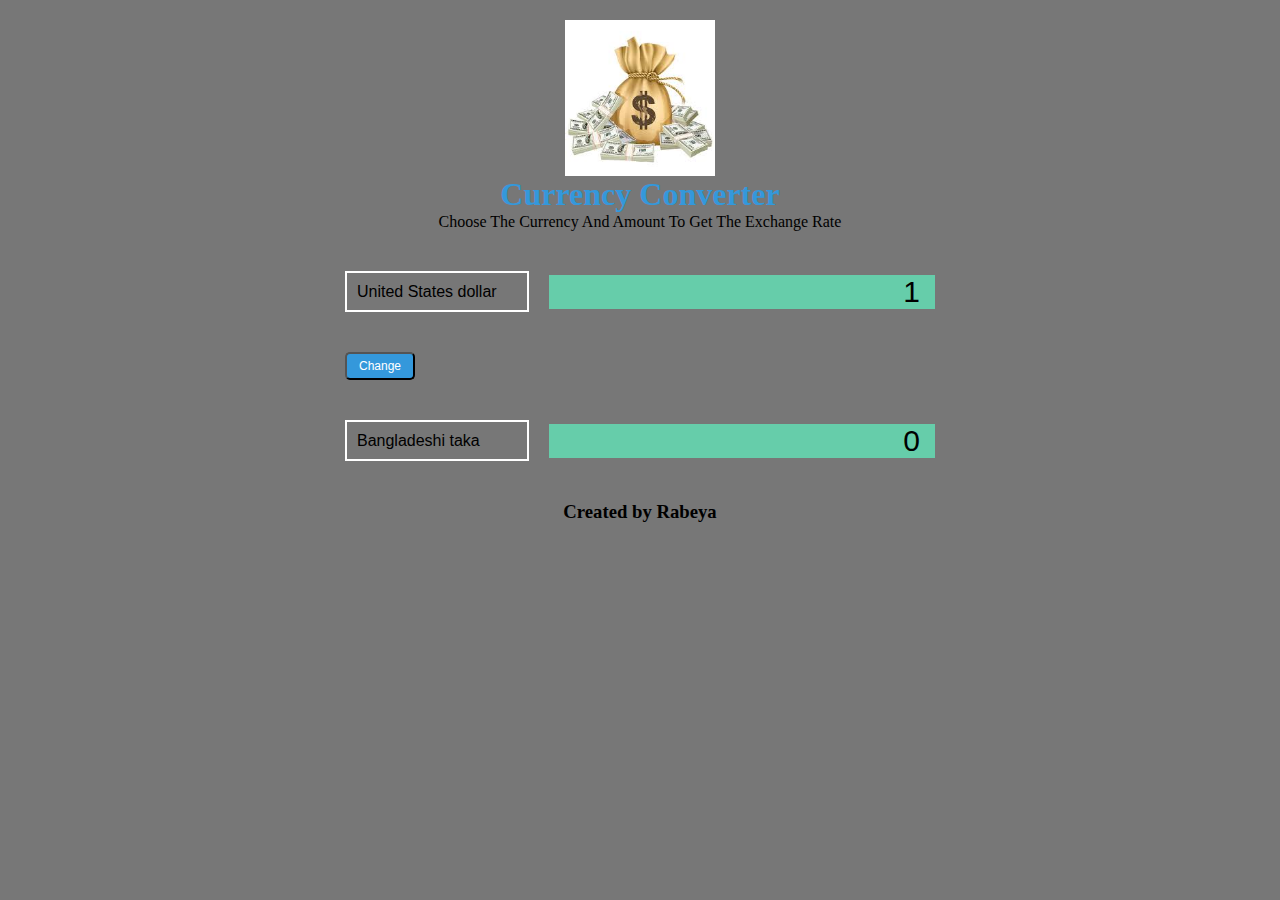
==== convert.html @ 6392846e "Add all my files" ====
<!DOCTYPE html>
<html lang="en">
<head>
    <meta charset="UTF-8">
    <meta http-equiv="X-UA-Compatible" content="IE=edge">
    <meta name="viewport" content="width=device-width, initial-scale=1.0">
    <link rel="stylesheet" href="./CSS/convertStyle.css">
    <title>Currency Converter</title>
</head>
<body>
   <img src="./images/money.jpg" alt="" class="money-img"> 
   <h1>Currency Converter</h1>
   <p>Choose The Currency And Amount To Get The Exchange Rate</p>
   <div class="Container">
       <div class="Currency">
           <select  id="currency-one">
            <option value="USD" selected>United States dollar</option>
            <option value="EUR">Euro</option>
            <option value="GBP">British pound sterling</option>
            <option value="AUD">Australian Dollar</option>
            <option value="ATS">Austrian shilling</option>
            <option value="CAD">Canadian dollar</option>
            <option value="HKD">Hong Kong dollar</option>
            <option value="HUF">Hungarian forint</option>
            <option value="ISK">Iceland Krona</option>
            <option value="INR">Indian rupee</option>
            <option value="IDR">Indonesian rupiah</option>
            <option value="IEP">Irish Pound</option>
            <option value="ILS">Israeli new shekel</option>
            <option value="KRW">Korean won</option>
            <option value="NZD">New Zealand dollar</option>
            <option value="NOK">Norway Kroner</option>
            <option value="SGD">Singapore Dollar</option>
            <option value="ZAR">South Africa Rand</option>
            <option value="KRW">South Korean Won</option>
            <option value="XPT">Platinum Ounces</option>
            <option value="BDT">Bangladeshi taka</option>
           </select>
           <input type="number" id="amount-one" placeholder="0" value="1">
       </div>
       <div class="swap-rate-container">
           <button class="btn" id="swap">Change</button>
           <div class="rate" id="rate"></div>
       </div>
        <div class="Currency">
            <select id="currency-two">
                <option value="USD" >United States dollar</option>
                <option value="EUR">Euro</option>
                <option value="GBP">British pound sterling</option>
                <option value="AUD">Australian Dollar</option>
                <option value="ATS">Austrian shilling</option>
                <option value="CAD">Canadian dollar</option>
                <option value="HKD">Hong Kong dollar</option>
                <option value="HUF">Hungarian forint</option>
                <option value="ISK">Iceland Krona</option>
                <option value="INR">Indian rupee</option>
                <option value="IDR">Indonesian rupiah</option>
                <option value="IEP">Irish Pound</option>
                <option value="ILS">Israeli new shekel</option>
                <option value="KRW">Korean won</option>
                <option value="NZD">New Zealand dollar</option>
                <option value="NOK">Norway Kroner</option>
                <option value="SGD">Singapore Dollar</option>
                <option value="ZAR">South Africa Rand</option>
                <option value="KRW">South Korean Won</option>
                <option value="XPT">Platinum Ounces</option>
                <option value="BDT" selected>Bangladeshi taka</option>
            </select>
            <input type="number" id="amount-two" placeholder="0" value="0">
        </div>
   </div>
   <h3>Created by Rabeya</h3>
   <script src="./Javascript/convertJS.js"></script>
</body>
</html>
---- CSS/convertStyle.css ----
@import url('https://fonts.googleapis.com/css2?family=Montserrat:ital,wght@0,300;0,400;0,500;0,600;1,300;1,500;1,600&display=swap');
*{
    margin: 0;
    padding: 0;
    box-sizing: border-box; 

}
body{
    background-color:#777 ;
    display: flex;
    flex-direction: column;
    align-items: center;
    justify-content: center;
    height: 100hv;
    margin: 0;
    padding: 20px;
}
.money-img{
    width: 150px;
}
h1{
    color: #3498DB;
}
p{
    text-align: center;
}
.btn{
    color: #fff;
    background:#3498DB ;
    cursor: pointer;
    border-radius: 5px;
    font-size: 12px;
    padding: 5px 12px;
}
.Currency{
    padding: 40px 0;
    display: flex;
    align-items: center;
    justify-content: center;
}
.Currency select{
    padding: 10px 20px 10px 10px;
    -moz-appearance: none;
    -webkit-appearance: none;
    appearance: none;
    border: 2px solid white;
    font-size: 16px;
    background: transparent;
    
}
#amount-one{
    margin-left:20px ;
    background-color:mediumaquamarine ;
}
#amount-two{
    margin-left:20px ;
    background-color:mediumaquamarine ;
}
.Currency input{
    border: 0;
    background: transparent;
    font-size: 30px;
    text-align: right;
}
.swap-rate-container{
    display: flex;
    align-items: center;
    justify-content: space-between;
}
.rate{
    color: turquoise;
    font-size: 20px;
    font-weight: bold;
    padding: 0 14px;
    text-align: right;
}
select:focus,input:focus,button:focus{
    outline: 0;
}
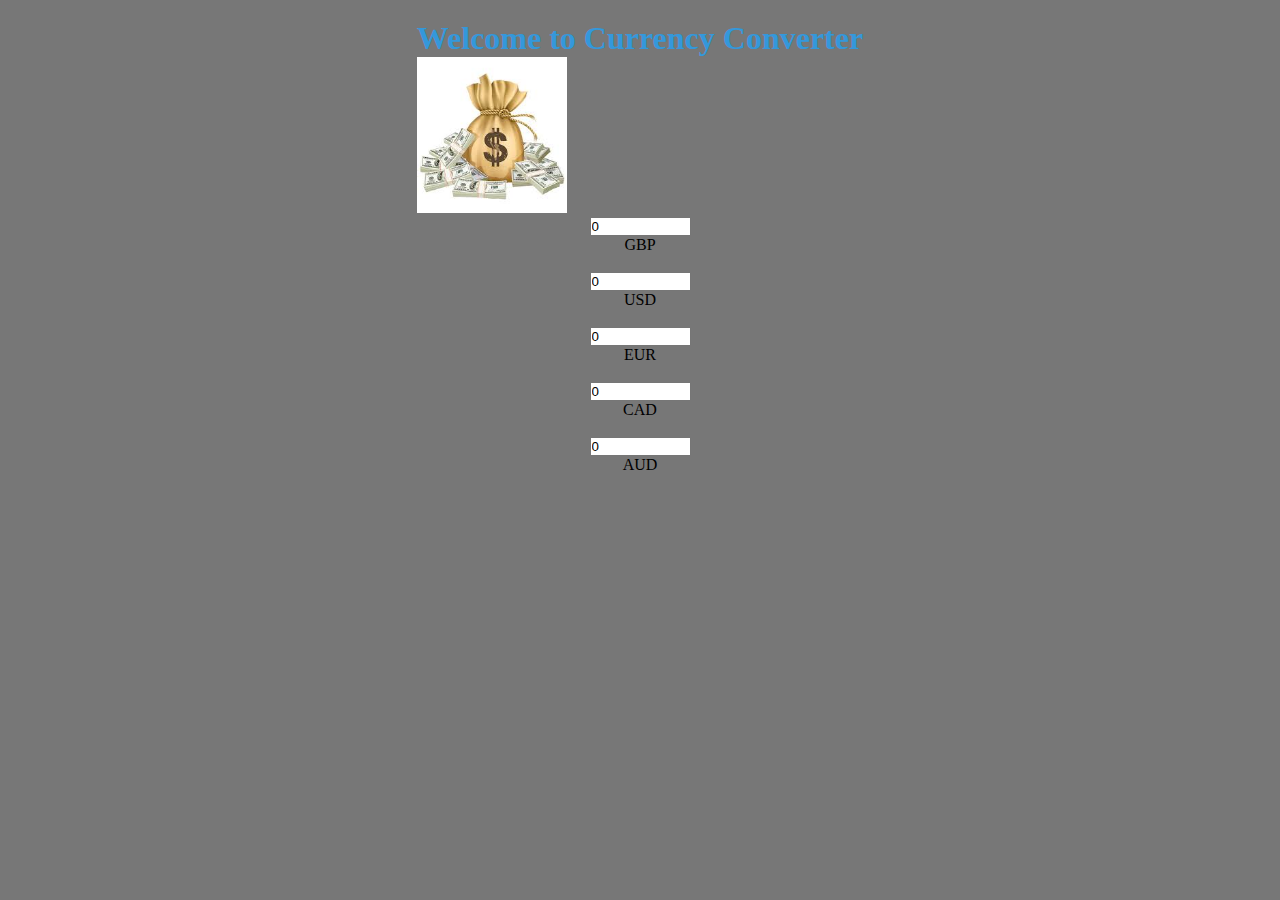
==== commit f04408e1: "Update convert.html" ====
--- a/convert.html
+++ b/convert.html
@@ -1,75 +1,92 @@
 <!DOCTYPE html>
-<html lang="en">
+
+<html>
+
 <head>
+
     <meta charset="UTF-8">
-    <meta http-equiv="X-UA-Compatible" content="IE=edge">
-    <meta name="viewport" content="width=device-width, initial-scale=1.0">
     <link rel="stylesheet" href="./CSS/convertStyle.css">
-    <title>Currency Converter</title>
+    <title>Document</title>
+    <script>
+        var gbp, usd, eur, cad, aud;
+
+        function init() {
+            gbp = document.getElementById("GBP");
+            usd = document.getElementById("USD");
+            eur = document.getElementById("EUR");
+            cad = document.getElementById("CAD");
+            aud = document.getElementById("AUD");
+        }
+
+        function gbpfunc() {
+            usd.value = parseFloat(gbp.value) * 0.49246;
+            eur.value = parseFloat(gbp.value) * 0.69714;
+            cad.value = parseFloat(gbp.value) * 0.50221;
+            aud.value = parseFloat(gbp.value) * 0.43497;
+        }
+
+        function eurfunc() {
+            gbp.value = parseFloat(eur.value) * 1.43448;
+            usd.value = parseFloat(eur.value) * 0.70641;
+            cad.value = parseFloat(eur.value) * 0.72037;
+            aud.value = parseFloat(eur.value) * 0.62382;
+        }
+
+        function cadfunc() {
+            gbp.value = parseFloat(cad.value) * 1.99169;
+            usd.value = parseFloat(cad.value) * 0.98054;
+            eur.value = parseFloat(cad.value) * 1.38814;
+            aud.value = parseFloat(cad.value) * 0.86613;
+        }
+
+        function audfunc() {
+            gbp.value = parseFloat(aud.value) * 2.29964;
+            usd.value = parseFloat(aud.value) * 1.13262;
+            eur.value = parseFloat(aud.value) * 1.60329;
+            cad.value = parseFloat(aud.value) * 0.88297;
+        }
+
+        function usdfunc() {
+            gbp.value = parseFloat(usd.value) * 2.03032;
+            eur.value = parseFloat(usd.value) * 1.41544;
+            cad.value = parseFloat(usd.value) * 1.01941;
+            aud.value = parseFloat(usd.value) * 0.88297;
+        }
+
+    </script>
 </head>
-<body>
-   <img src="./images/money.jpg" alt="" class="money-img"> 
-   <h1>Currency Converter</h1>
-   <p>Choose The Currency And Amount To Get The Exchange Rate</p>
-   <div class="Container">
-       <div class="Currency">
-           <select  id="currency-one">
-            <option value="USD" selected>United States dollar</option>
-            <option value="EUR">Euro</option>
-            <option value="GBP">British pound sterling</option>
-            <option value="AUD">Australian Dollar</option>
-            <option value="ATS">Austrian shilling</option>
-            <option value="CAD">Canadian dollar</option>
-            <option value="HKD">Hong Kong dollar</option>
-            <option value="HUF">Hungarian forint</option>
-            <option value="ISK">Iceland Krona</option>
-            <option value="INR">Indian rupee</option>
-            <option value="IDR">Indonesian rupiah</option>
-            <option value="IEP">Irish Pound</option>
-            <option value="ILS">Israeli new shekel</option>
-            <option value="KRW">Korean won</option>
-            <option value="NZD">New Zealand dollar</option>
-            <option value="NOK">Norway Kroner</option>
-            <option value="SGD">Singapore Dollar</option>
-            <option value="ZAR">South Africa Rand</option>
-            <option value="KRW">South Korean Won</option>
-            <option value="XPT">Platinum Ounces</option>
-            <option value="BDT">Bangladeshi taka</option>
-           </select>
-           <input type="number" id="amount-one" placeholder="0" value="1">
-       </div>
-       <div class="swap-rate-container">
-           <button class="btn" id="swap">Change</button>
-           <div class="rate" id="rate"></div>
-       </div>
-        <div class="Currency">
-            <select id="currency-two">
-                <option value="USD" >United States dollar</option>
-                <option value="EUR">Euro</option>
-                <option value="GBP">British pound sterling</option>
-                <option value="AUD">Australian Dollar</option>
-                <option value="ATS">Austrian shilling</option>
-                <option value="CAD">Canadian dollar</option>
-                <option value="HKD">Hong Kong dollar</option>
-                <option value="HUF">Hungarian forint</option>
-                <option value="ISK">Iceland Krona</option>
-                <option value="INR">Indian rupee</option>
-                <option value="IDR">Indonesian rupiah</option>
-                <option value="IEP">Irish Pound</option>
-                <option value="ILS">Israeli new shekel</option>
-                <option value="KRW">Korean won</option>
-                <option value="NZD">New Zealand dollar</option>
-                <option value="NOK">Norway Kroner</option>
-                <option value="SGD">Singapore Dollar</option>
-                <option value="ZAR">South Africa Rand</option>
-                <option value="KRW">South Korean Won</option>
-                <option value="XPT">Platinum Ounces</option>
-                <option value="BDT" selected>Bangladeshi taka</option>
-            </select>
-            <input type="number" id="amount-two" placeholder="0" value="0">
-        </div>
-   </div>
-   <h3>Created by Rabeya</h3>
-   <script src="./Javascript/convertJS.js"></script>
+<header>
+    <h1 class="Head" >Welcome to Currency Converter</h1>
+    <div>
+        <img src="./images/money.jpg" alt="" class="money-img">
+    </div>
+</header>
+
+<body onload="init()">
+
+    <input type="text" id="GBP" size="10" value="0" onchange="gbpfunc()" />
+    <label for="GBP"> GBP </label>
+
+    <br>
+
+    <input type="text" id="USD" size="10" value="0" onchange="usdfunc()" />
+    <label for="USD"> USD </label>
+
+    <br>
+
+    <input type="text" id="EUR" size="10" value="0" onchange="eurfunc()" />
+    <label for="EUR"> EUR </label>
+
+    <br>
+
+    <input type="text" id="CAD" size="10" value="0" onchange="cadfunc()" />
+    <label for="CAD"> CAD </label>
+
+    <br>
+
+    <input type="text" id="AUD" size="10" value="0" onchange="audfunc()" />
+    <label for="AUD"> AUD </label>
+
 </body>
-</html>+
+</html>
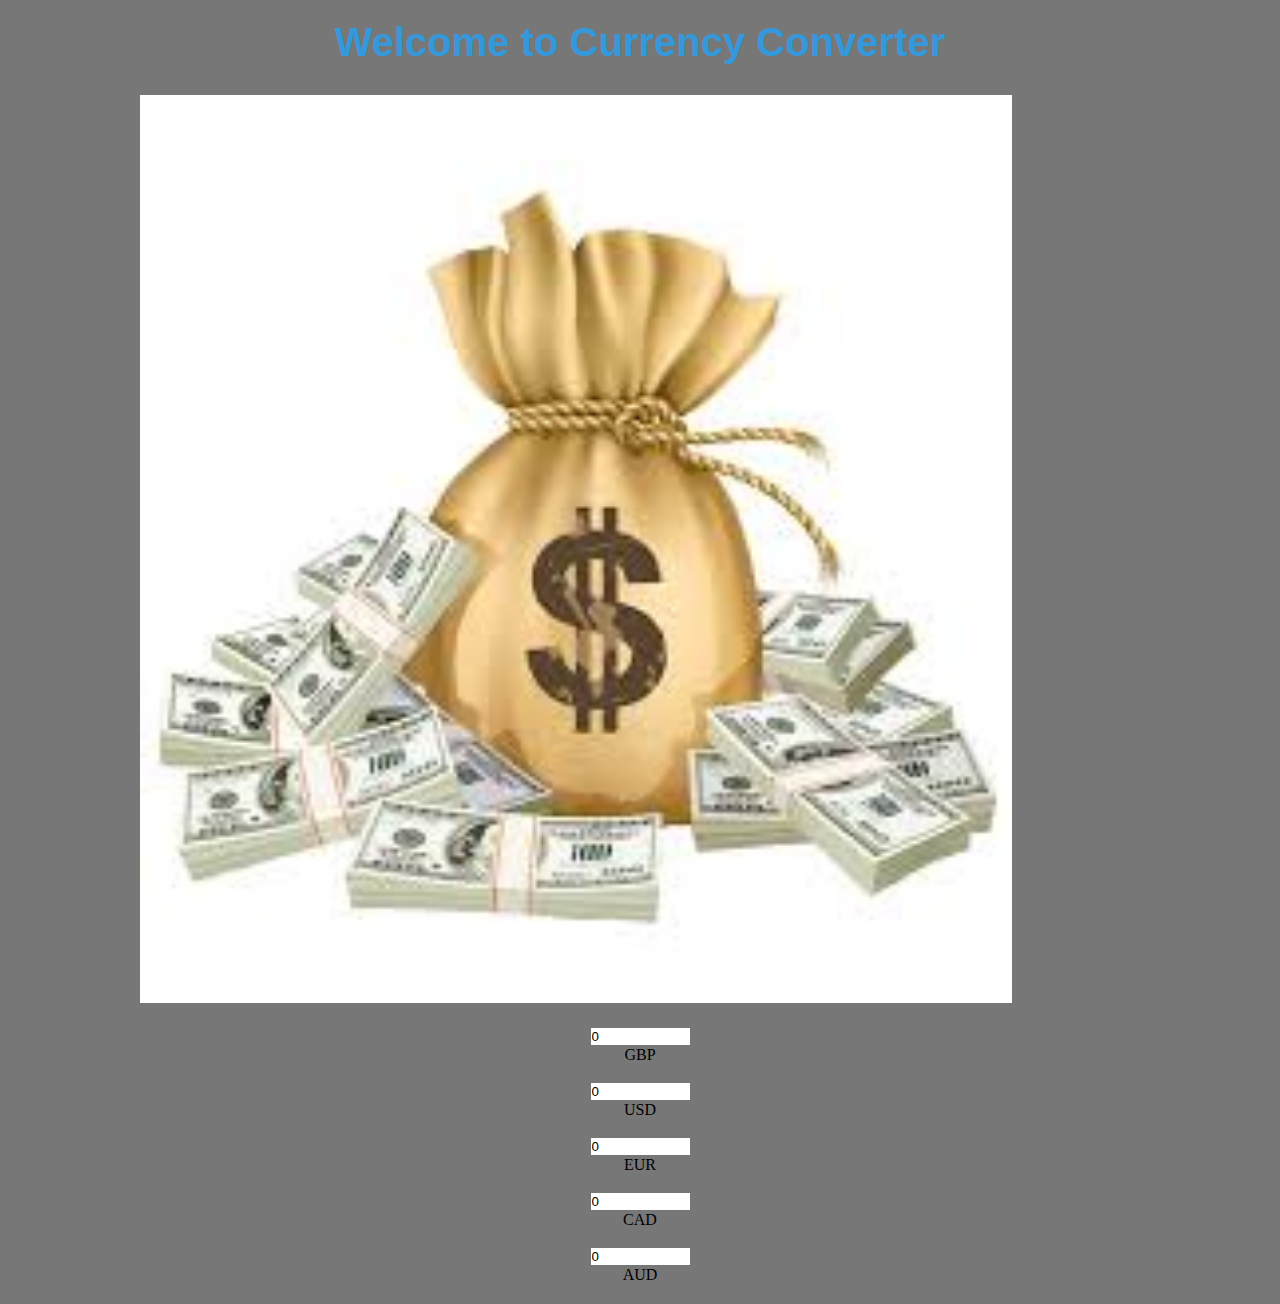
==== commit 7ea4d2df: "Update convert.html" ====
--- a/convert.html
+++ b/convert.html
@@ -7,62 +7,20 @@
     <meta charset="UTF-8">
     <link rel="stylesheet" href="./CSS/convertStyle.css">
     <title>Document</title>
-    <script>
-        var gbp, usd, eur, cad, aud;
-
-        function init() {
-            gbp = document.getElementById("GBP");
-            usd = document.getElementById("USD");
-            eur = document.getElementById("EUR");
-            cad = document.getElementById("CAD");
-            aud = document.getElementById("AUD");
-        }
-
-        function gbpfunc() {
-            usd.value = parseFloat(gbp.value) * 0.49246;
-            eur.value = parseFloat(gbp.value) * 0.69714;
-            cad.value = parseFloat(gbp.value) * 0.50221;
-            aud.value = parseFloat(gbp.value) * 0.43497;
-        }
-
-        function eurfunc() {
-            gbp.value = parseFloat(eur.value) * 1.43448;
-            usd.value = parseFloat(eur.value) * 0.70641;
-            cad.value = parseFloat(eur.value) * 0.72037;
-            aud.value = parseFloat(eur.value) * 0.62382;
-        }
-
-        function cadfunc() {
-            gbp.value = parseFloat(cad.value) * 1.99169;
-            usd.value = parseFloat(cad.value) * 0.98054;
-            eur.value = parseFloat(cad.value) * 1.38814;
-            aud.value = parseFloat(cad.value) * 0.86613;
-        }
-
-        function audfunc() {
-            gbp.value = parseFloat(aud.value) * 2.29964;
-            usd.value = parseFloat(aud.value) * 1.13262;
-            eur.value = parseFloat(aud.value) * 1.60329;
-            cad.value = parseFloat(aud.value) * 0.88297;
-        }
-
-        function usdfunc() {
-            gbp.value = parseFloat(usd.value) * 2.03032;
-            eur.value = parseFloat(usd.value) * 1.41544;
-            cad.value = parseFloat(usd.value) * 1.01941;
-            aud.value = parseFloat(usd.value) * 0.88297;
-        }
+    <script src="./Javascript/convertJS.js">
+        
 
     </script>
 </head>
 <header>
     <h1 class="Head" >Welcome to Currency Converter</h1>
-    <div>
-        <img src="./images/money.jpg" alt="" class="money-img">
-    </div>
+    
 </header>
 
 <body onload="init()">
+    <div style="width:100%; height:20%">
+        <img src="./images/money.jpg" alt="" class="money-img">
+    </div>
 
     <input type="text" id="GBP" size="10" value="0" onchange="gbpfunc()" />
     <label for="GBP"> GBP </label>
--- a/CSS/convertStyle.css
+++ b/CSS/convertStyle.css
@@ -4,6 +4,10 @@
     padding: 0;
     box-sizing: border-box; 
 
+}
+.Head{
+    font-size: 40px;
+    font-family: Arial, Helvetica, sans-serif;
 }
 body{
     background-color:#777 ;
@@ -15,8 +19,13 @@
     margin: 0;
     padding: 20px;
 }
+
 .money-img{
-    width: 150px;
+    width: 80%;
+    height: 40%;
+    padding-left: 120px;
+    padding-top: 30px;
+    padding-bottom: 20px;
 }
 h1{
     color: #3498DB;
